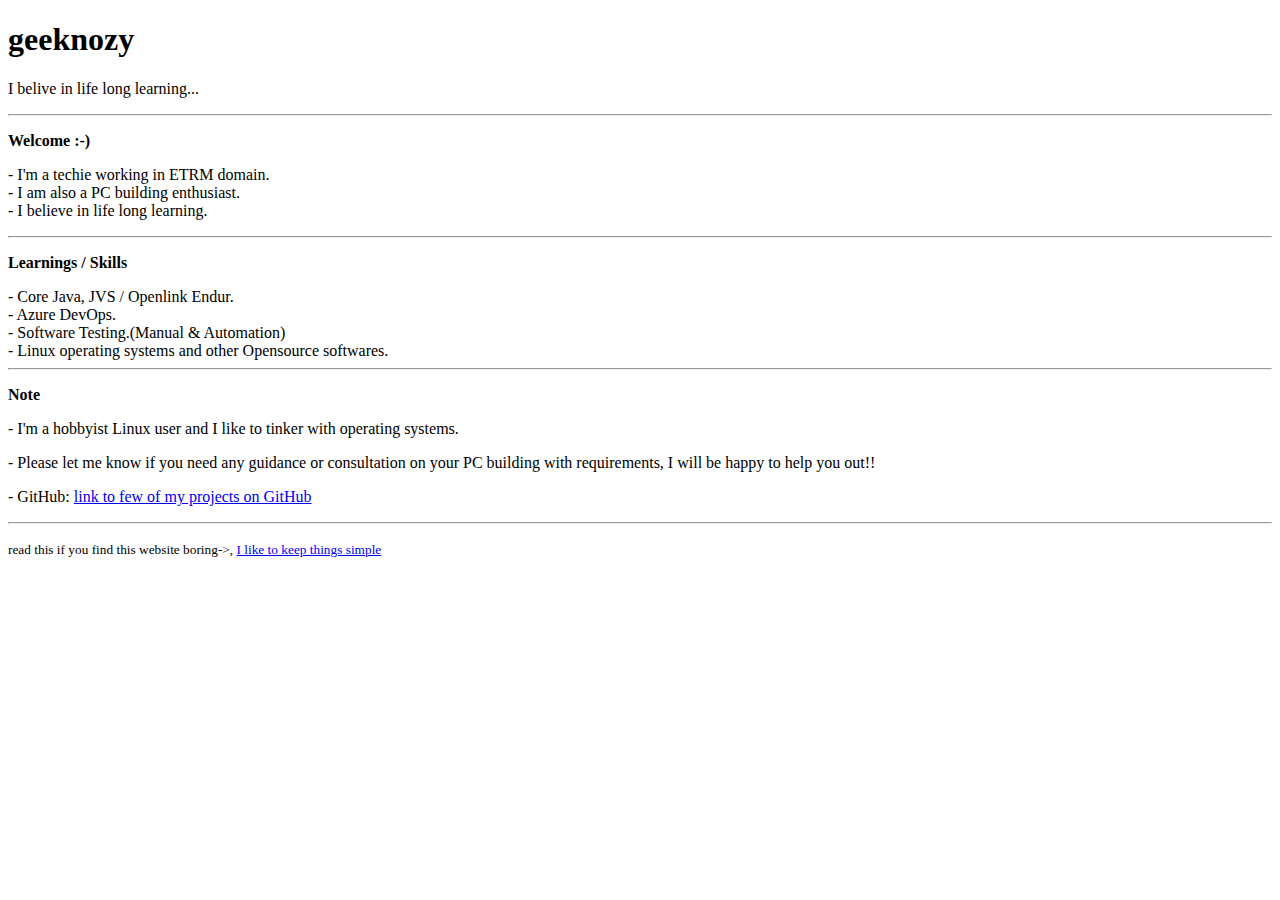
==== index.html @ 6389af3a "Update index.html" ====
<!DOCTYPE html>
<html lang="en">
<head>
    <meta charset="utf-8">
    <meta name="viewport" content="width=device-width, initial-scale=1">
    <meta name="description" content="web page of nozy" />
    <meta http-equiv="Content-Security-Policy" content="default-src 'self'" />
    <title>geeknozy</title>
</head>

<body>
    <header>
        <h1>geeknozy</h1>
        <p><aside>I belive in life long learning...</aside><p>
    </header>
    
    <hr>
        <p><b>Welcome :-)</b></p>
        
        <p>
                    - I'm a techie working in ETRM domain. <br>
                    - I am also a PC building enthusiast. <br>
                    - I believe in life long learning. <br>
        </p>
       
    <hr> 
    
        <p><b>Learnings / Skills</b></p>
            - Core Java, JVS / Openlink Endur.<br>
            - Azure DevOps.<br>
            - Software Testing.(Manual & Automation)<br>
            - Linux operating systems and other Opensource softwares.<br>
    
    <hr>
    
        <p><b>Note</b></p>
        <p>- I'm a hobbyist Linux user and I like to tinker with operating systems.</p>
        <p>- Please let me know if you need any guidance or consultation on your PC building with requirements, I will be happy to help you out!! </p>
        <p>- GitHub: <a href="https://github.com/geeknozy?tab=repositories">link to few of my projects on GitHub</a></p>

    <hr>    

       <p><small>read this if you find this website boring->, <a href="https://en.wikipedia.org/wiki/KISS_principle">I like to keep things simple</a></small></p>
    
</body>
</html>
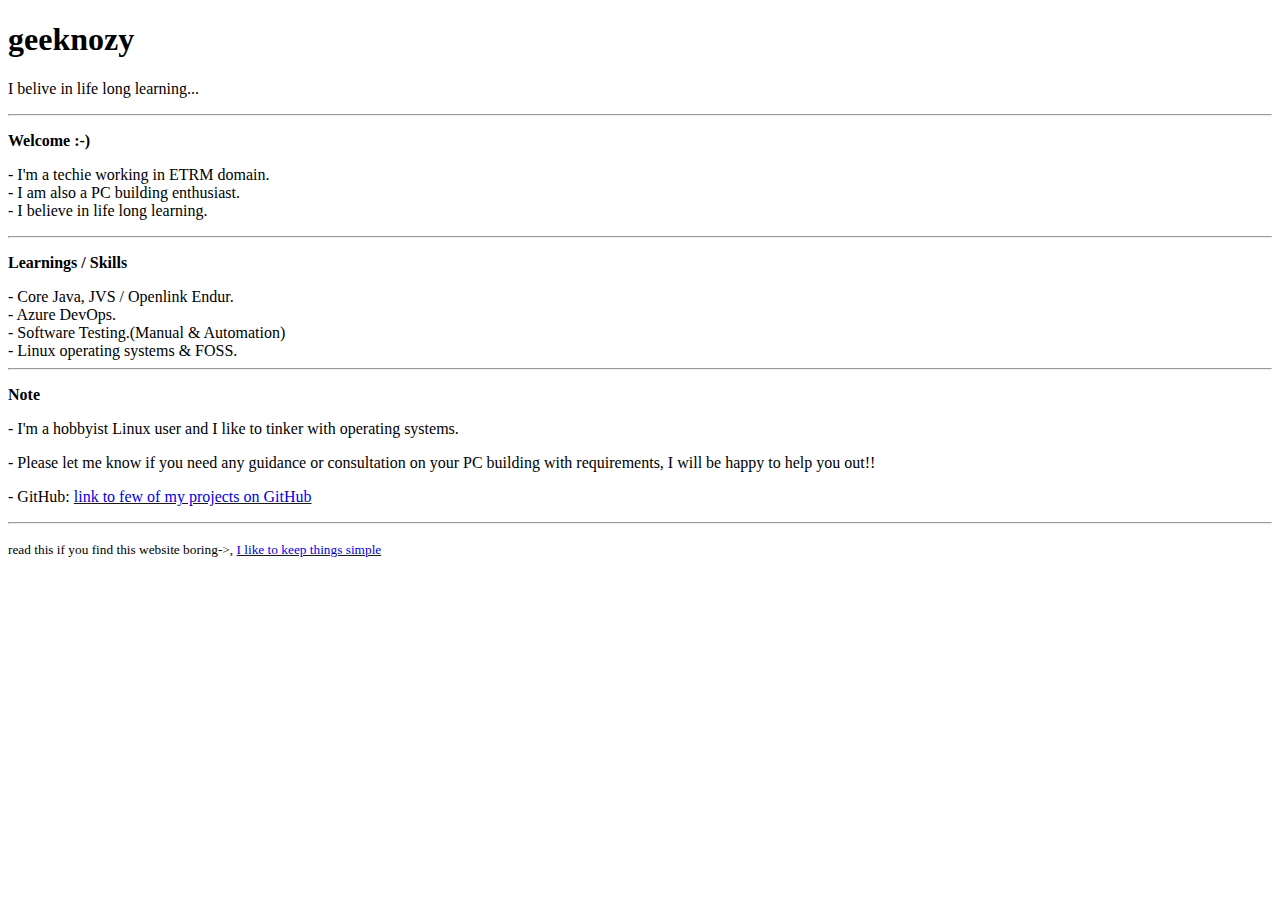
==== commit f94a3ca6: "Update index.html" ====
--- a/index.html
+++ b/index.html
@@ -29,7 +29,7 @@
             - Core Java, JVS / Openlink Endur.<br>
             - Azure DevOps.<br>
             - Software Testing.(Manual & Automation)<br>
-            - Linux operating systems and other Opensource softwares.<br>
+            - Linux operating systems & FOSS.<br>
     
     <hr>
     
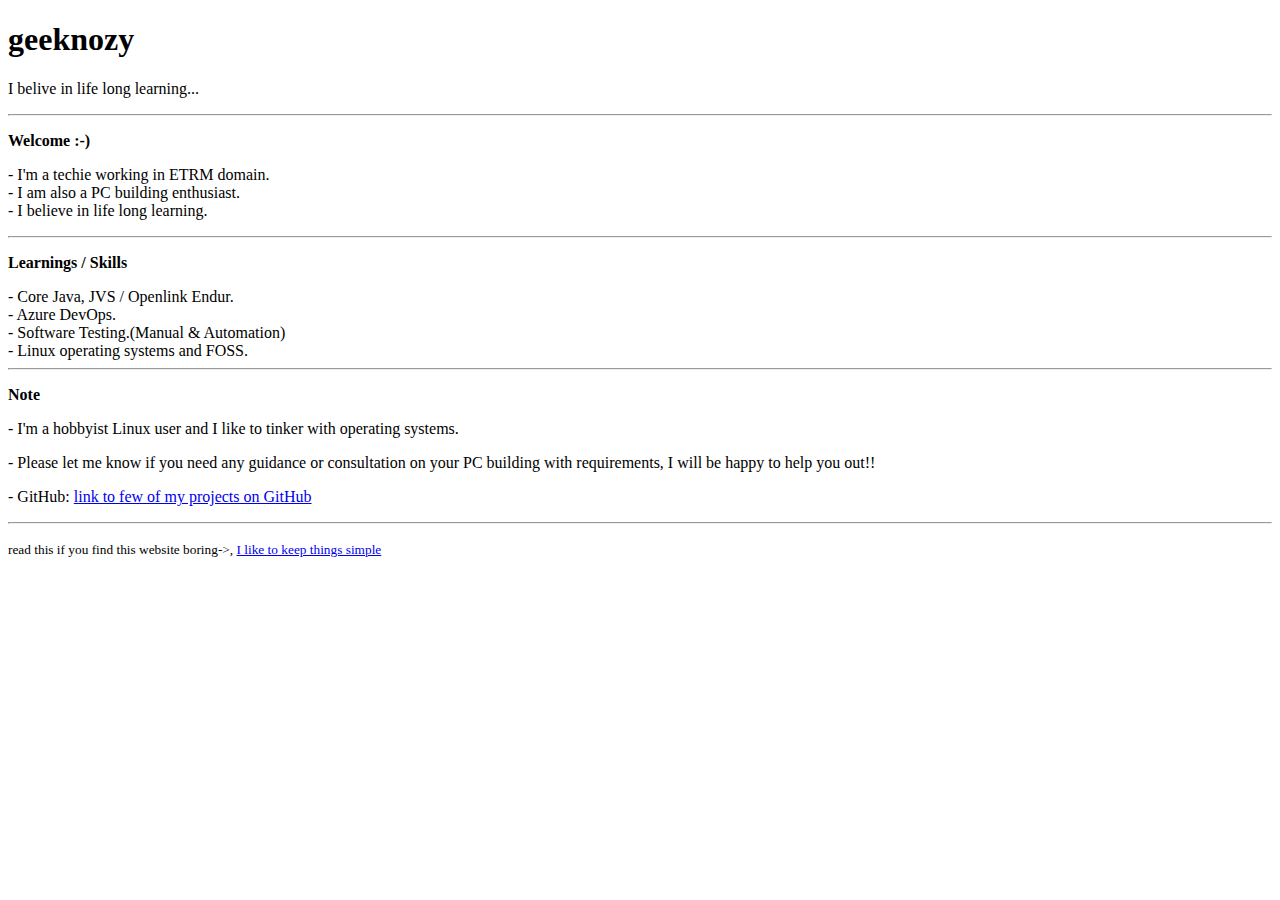
==== commit fc0dbc48: "Update index.html" ====
--- a/index.html
+++ b/index.html
@@ -29,7 +29,7 @@
             - Core Java, JVS / Openlink Endur.<br>
             - Azure DevOps.<br>
             - Software Testing.(Manual & Automation)<br>
-            - Linux operating systems & FOSS.<br>
+            - Linux operating systems and FOSS.<br>
     
     <hr>
     
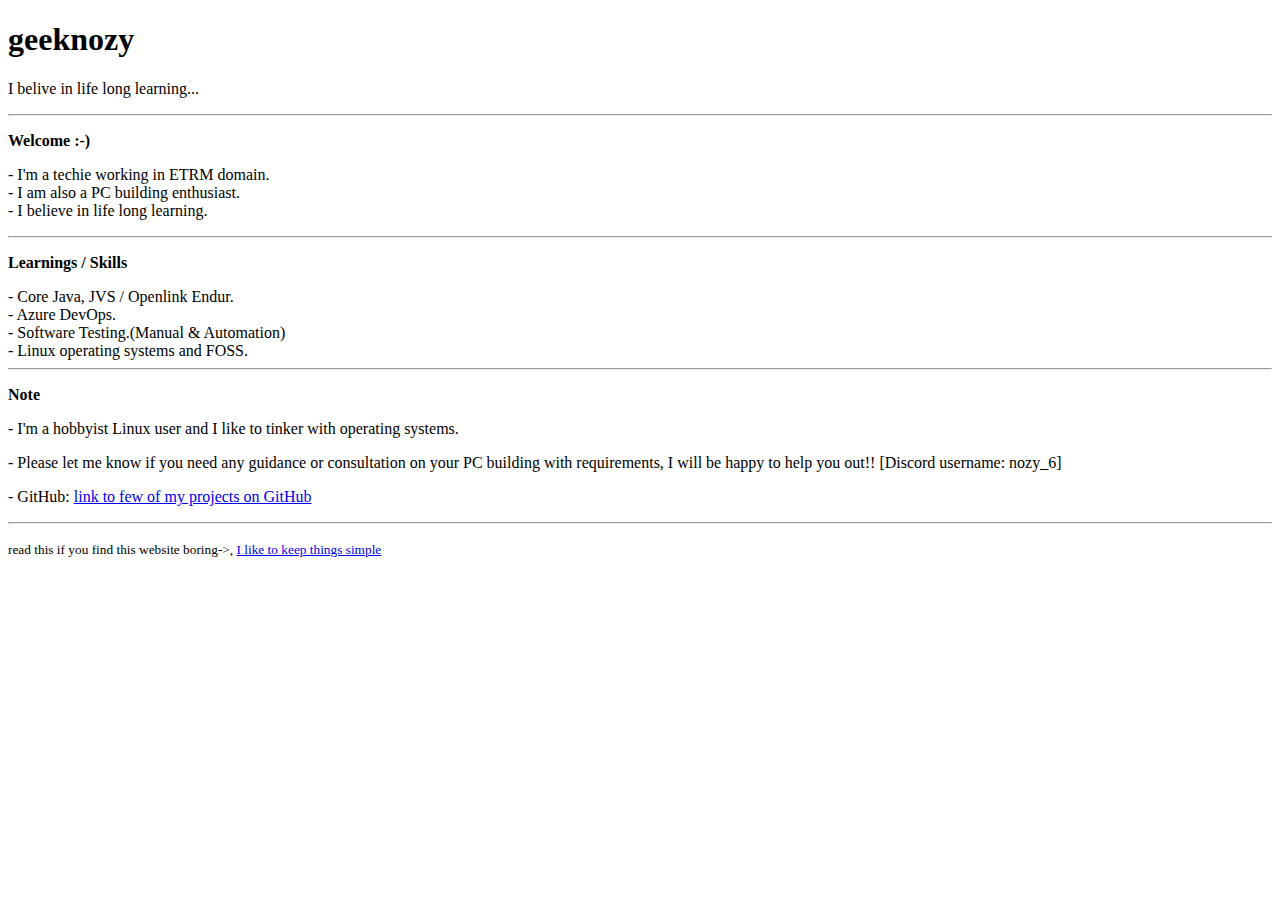
==== commit 94f3a87e: "Update index.html" ====
--- a/index.html
+++ b/index.html
@@ -35,7 +35,7 @@
     
         <p><b>Note</b></p>
         <p>- I'm a hobbyist Linux user and I like to tinker with operating systems.</p>
-        <p>- Please let me know if you need any guidance or consultation on your PC building with requirements, I will be happy to help you out!! </p>
+        <p>- Please let me know if you need any guidance or consultation on your PC building with requirements, I will be happy to help you out!! [Discord username: nozy_6]</p>
         <p>- GitHub: <a href="https://github.com/geeknozy?tab=repositories">link to few of my projects on GitHub</a></p>
 
     <hr>    
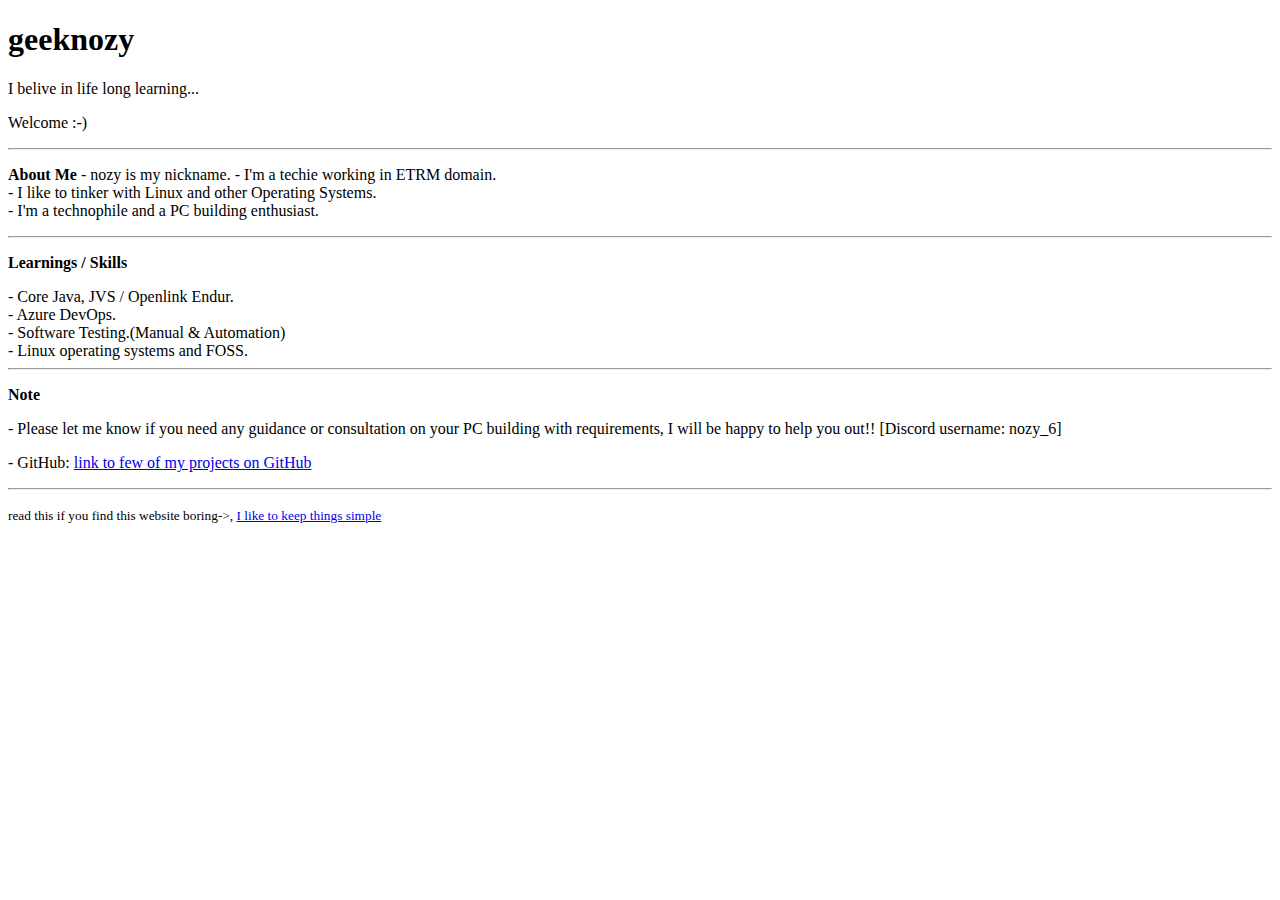
==== commit 37525528: "Update index.html" ====
--- a/index.html
+++ b/index.html
@@ -12,15 +12,19 @@
     <header>
         <h1>geeknozy</h1>
         <p><aside>I belive in life long learning...</aside><p>
+
+        <p>Welcome :-)</p>
     </header>
     
     <hr>
-        <p><b>Welcome :-)</b></p>
+        
         
         <p>
+                   <b>About Me</b>
+                    - nozy is my nickname.
                     - I'm a techie working in ETRM domain. <br>
-                    - I am also a PC building enthusiast. <br>
-                    - I believe in life long learning. <br>
+                    - I like to tinker with Linux and other Operating Systems. <br>
+                    - I'm a technophile and a PC building enthusiast. <br>
         </p>
        
     <hr> 
@@ -34,7 +38,6 @@
     <hr>
     
         <p><b>Note</b></p>
-        <p>- I'm a hobbyist Linux user and I like to tinker with operating systems.</p>
         <p>- Please let me know if you need any guidance or consultation on your PC building with requirements, I will be happy to help you out!! [Discord username: nozy_6]</p>
         <p>- GitHub: <a href="https://github.com/geeknozy?tab=repositories">link to few of my projects on GitHub</a></p>
 
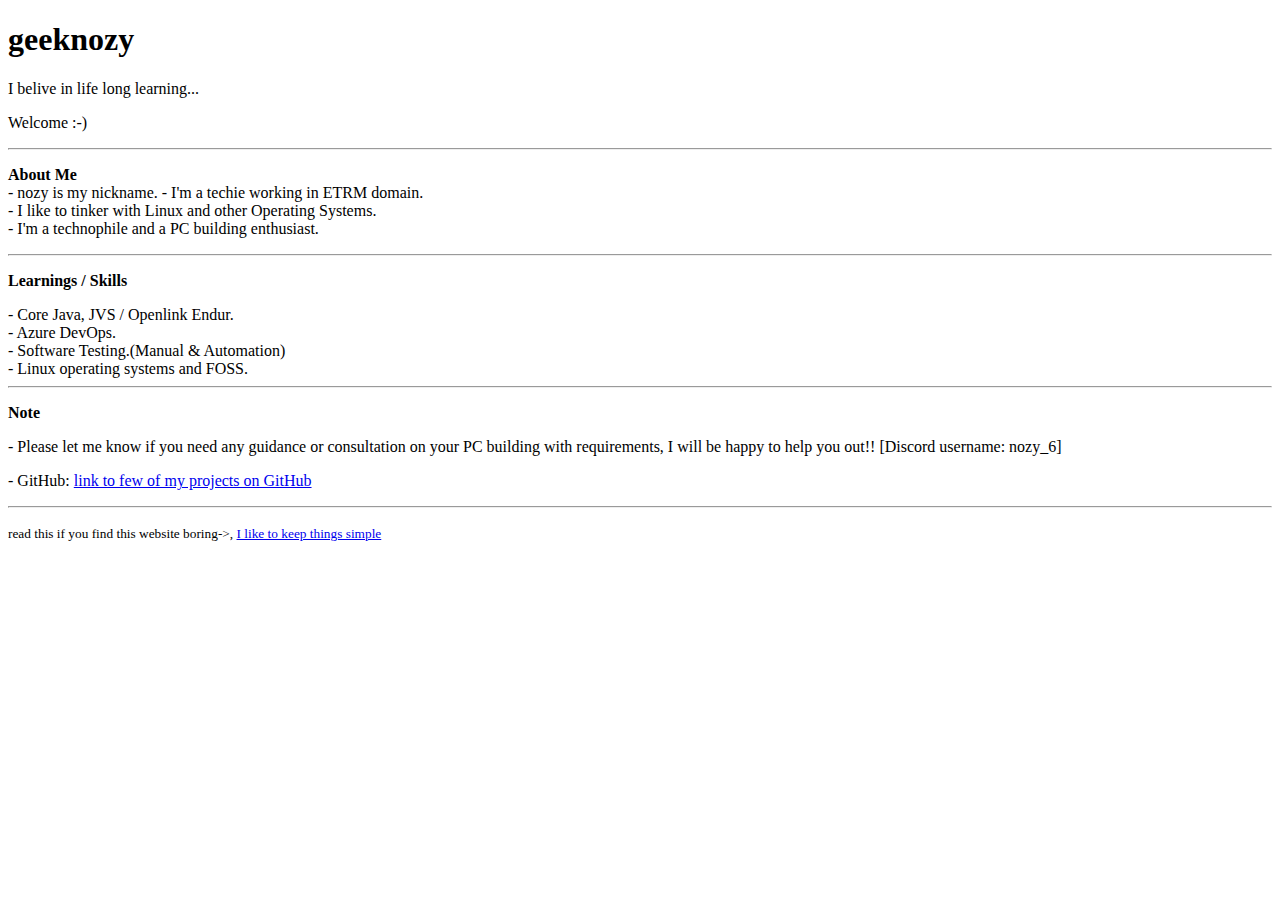
==== commit 7acdc249: "Update index.html" ====
--- a/index.html
+++ b/index.html
@@ -20,7 +20,7 @@
         
         
         <p>
-                   <b>About Me</b>
+                   <b>About Me</b> <br>
                     - nozy is my nickname.
                     - I'm a techie working in ETRM domain. <br>
                     - I like to tinker with Linux and other Operating Systems. <br>
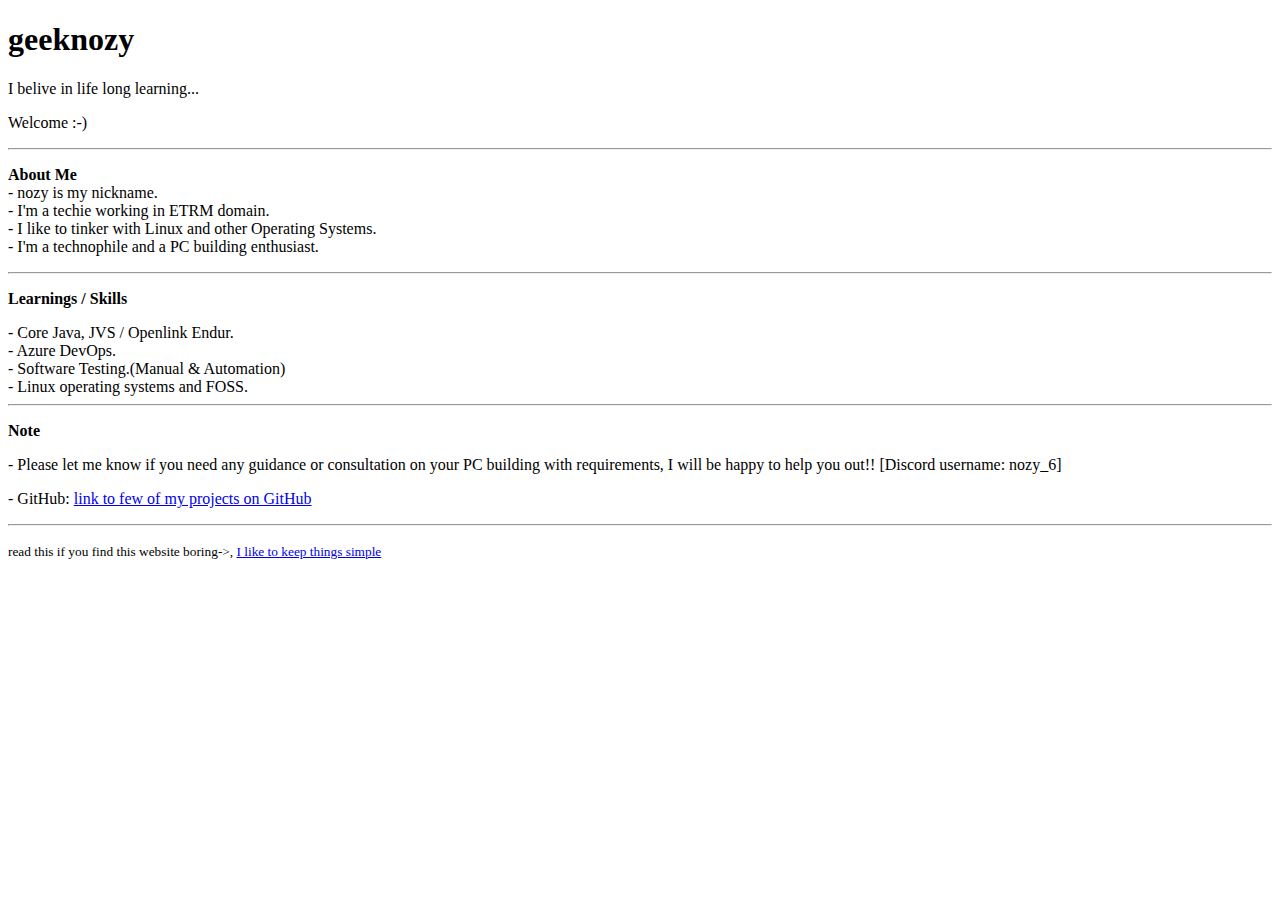
==== commit 55c39055: "Update index.html" ====
--- a/index.html
+++ b/index.html
@@ -21,7 +21,7 @@
         
         <p>
                    <b>About Me</b> <br>
-                    - nozy is my nickname.
+                    - nozy is my nickname. <br>
                     - I'm a techie working in ETRM domain. <br>
                     - I like to tinker with Linux and other Operating Systems. <br>
                     - I'm a technophile and a PC building enthusiast. <br>
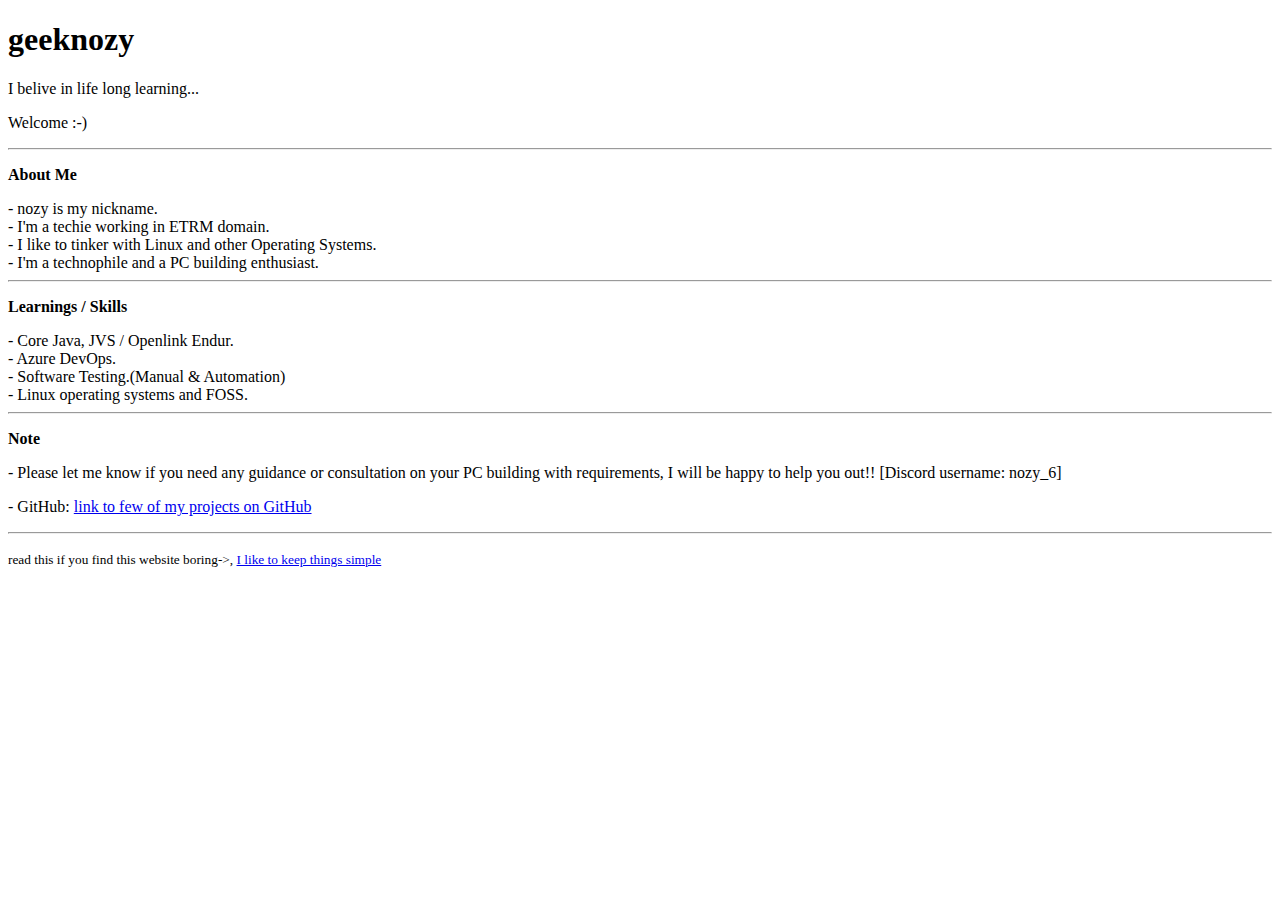
==== commit 62f60cad: "Update index.html" ====
--- a/index.html
+++ b/index.html
@@ -15,34 +15,23 @@
 
         <p>Welcome :-)</p>
     </header>
-    
     <hr>
-        
-        
-        <p>
-                   <b>About Me</b> <br>
-                    - nozy is my nickname. <br>
-                    - I'm a techie working in ETRM domain. <br>
-                    - I like to tinker with Linux and other Operating Systems. <br>
-                    - I'm a technophile and a PC building enthusiast. <br>
-        </p>
-       
+        <p><b>About Me</b></p>
+            - nozy is my nickname. <br>
+            - I'm a techie working in ETRM domain. <br>
+            - I like to tinker with Linux and other Operating Systems. <br>
+            - I'm a technophile and a PC building enthusiast. <br>
     <hr> 
-    
         <p><b>Learnings / Skills</b></p>
             - Core Java, JVS / Openlink Endur.<br>
             - Azure DevOps.<br>
             - Software Testing.(Manual & Automation)<br>
             - Linux operating systems and FOSS.<br>
-    
     <hr>
-    
         <p><b>Note</b></p>
         <p>- Please let me know if you need any guidance or consultation on your PC building with requirements, I will be happy to help you out!! [Discord username: nozy_6]</p>
         <p>- GitHub: <a href="https://github.com/geeknozy?tab=repositories">link to few of my projects on GitHub</a></p>
-
     <hr>    
-
        <p><small>read this if you find this website boring->, <a href="https://en.wikipedia.org/wiki/KISS_principle">I like to keep things simple</a></small></p>
     
 </body>
